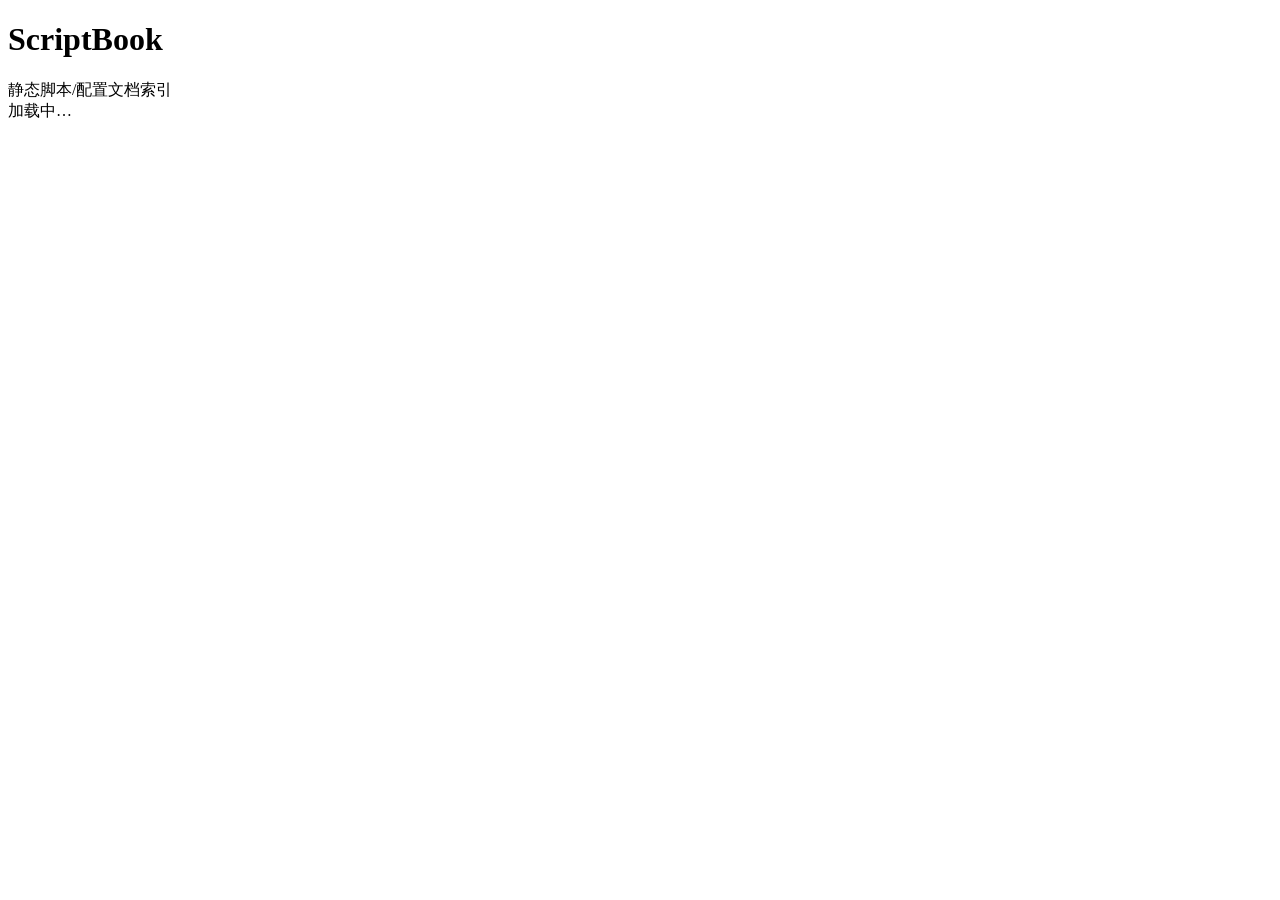
==== tools/scriptbook/templates/index.html @ 1eda161c "feat: 生成静态站点骨架与详情页" ====
<!doctype html>
<html lang="zh-CN">
<head>
  <meta charset="utf-8" />
  <meta name="viewport" content="width=device-width, initial-scale=1" />
  <title>ScriptBook</title>
  <link rel="stylesheet" href="assets/app.css" />
</head>
<body>
  <header class="topbar">
    <div class="container">
      <h1>ScriptBook</h1>
      <div class="sub">静态脚本/配置文档索引</div>
    </div>
  </header>

  <main class="container">
    <section class="panel">
      <div class="row">
        <div class="muted" id="stats">加载中…</div>
      </div>
      <div id="list" class="list"></div>
    </section>
  </main>

  <script src="assets/app.js"></script>
</body>
</html>
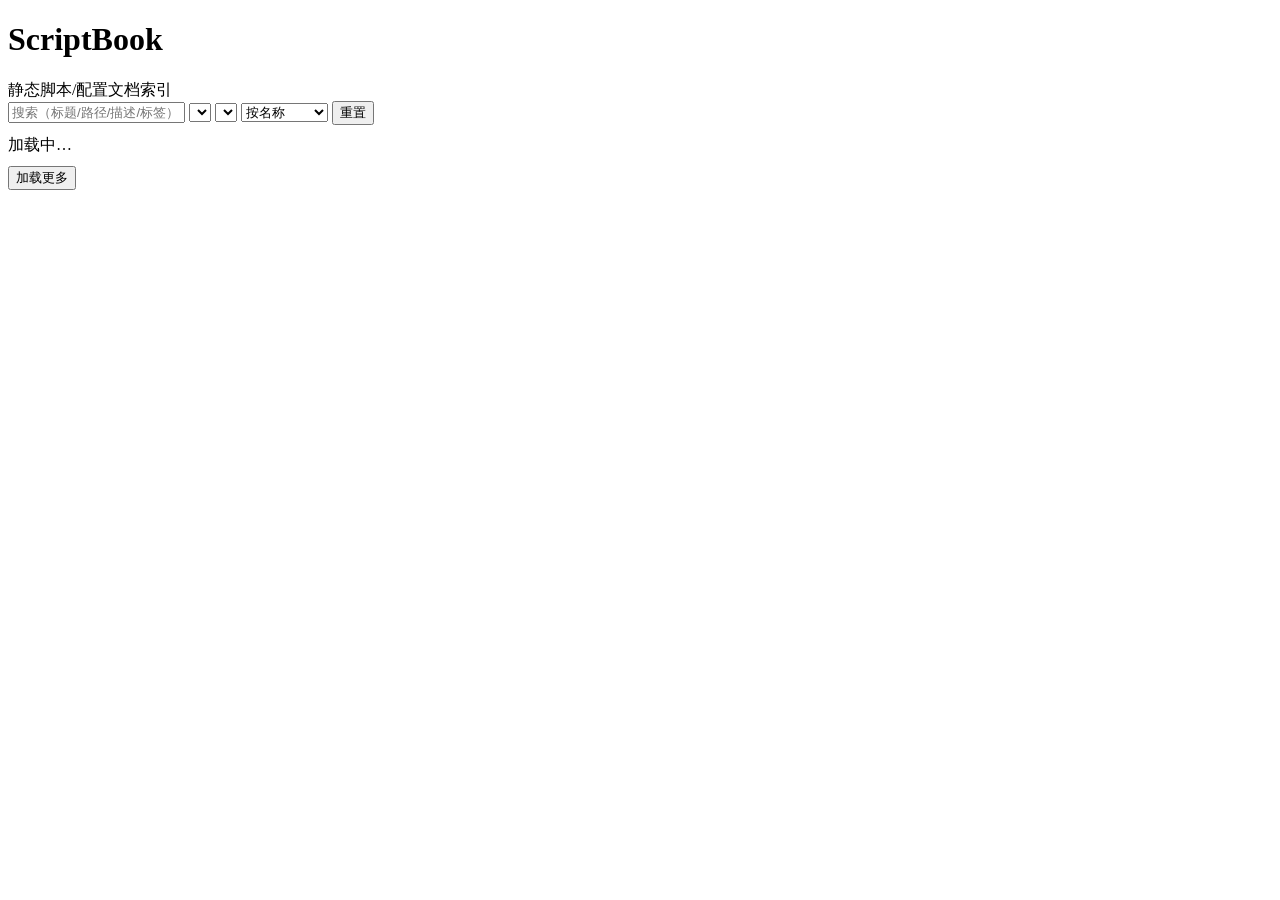
==== commit d8e57110: "feat: 首页支持搜索过滤与分页加载" ====
--- a/tools/scriptbook/templates/index.html
+++ b/tools/scriptbook/templates/index.html
@@ -17,9 +17,23 @@
   <main class="container">
     <section class="panel">
       <div class="row">
+        <input id="q" class="input" placeholder="搜索（标题/路径/描述/标签）" />
+        <select id="dir" class="select"></select>
+        <select id="type" class="select"></select>
+        <select id="sort" class="select">
+          <option value="name">按名称</option>
+          <option value="mtime">按最近修改</option>
+          <option value="size">按大小</option>
+        </select>
+        <button id="reset" class="btn">重置</button>
+      </div>
+      <div class="row" style="margin-top:10px">
         <div class="muted" id="stats">加载中…</div>
       </div>
       <div id="list" class="list"></div>
+      <div class="row" style="margin-top:10px">
+        <button id="more" class="btn">加载更多</button>
+      </div>
     </section>
   </main>
 
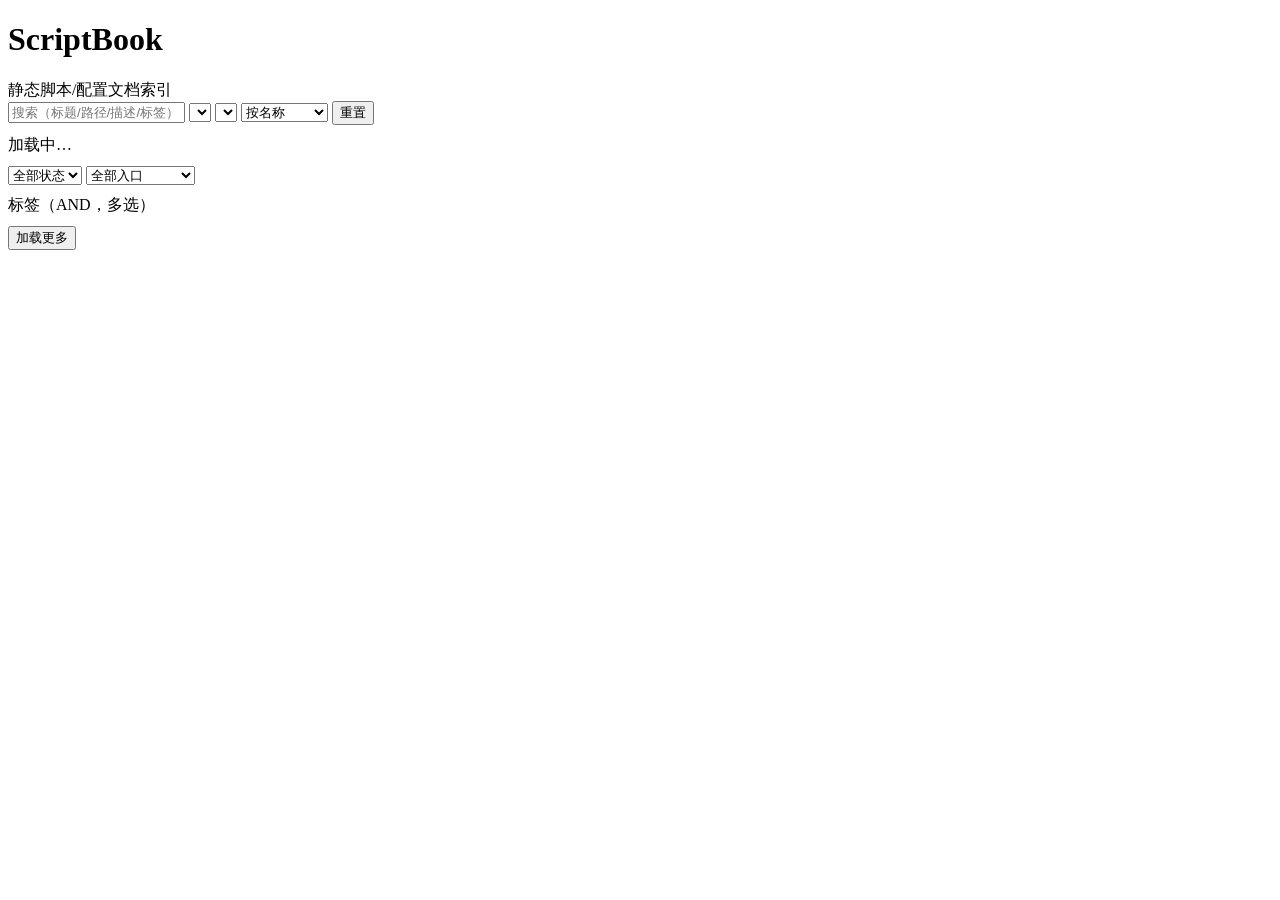
==== commit 4976142e: "feat: 索引页展示用途摘要并增强筛选 在列表页直接展示 desc 与 tags chips，并增加标签 AND/状态/入口筛选；同时为 manifest 生成 redacted 派生字段用于 ba" ====
--- a/tools/scriptbook/templates/index.html
+++ b/tools/scriptbook/templates/index.html
@@ -30,6 +30,24 @@
       <div class="row" style="margin-top:10px">
         <div class="muted" id="stats">加载中…</div>
       </div>
+      <div class="row" style="margin-top:10px">
+        <select id="state" class="select">
+          <option value="">全部状态</option>
+          <option value="visible">仅可展示</option>
+          <option value="blocked">仅已隐藏</option>
+        </select>
+        <select id="entry" class="select">
+          <option value="">全部入口</option>
+          <option value="readme">README 提到</option>
+          <option value="npm">npm scripts</option>
+        </select>
+      </div>
+      <div class="row" style="margin-top:10px">
+        <div class="tagpanel">
+          <div class="tagpanel-title muted">标签（AND，多选）</div>
+          <div id="tags" class="tagbox"></div>
+        </div>
+      </div>
       <div id="list" class="list"></div>
       <div class="row" style="margin-top:10px">
         <button id="more" class="btn">加载更多</button>
